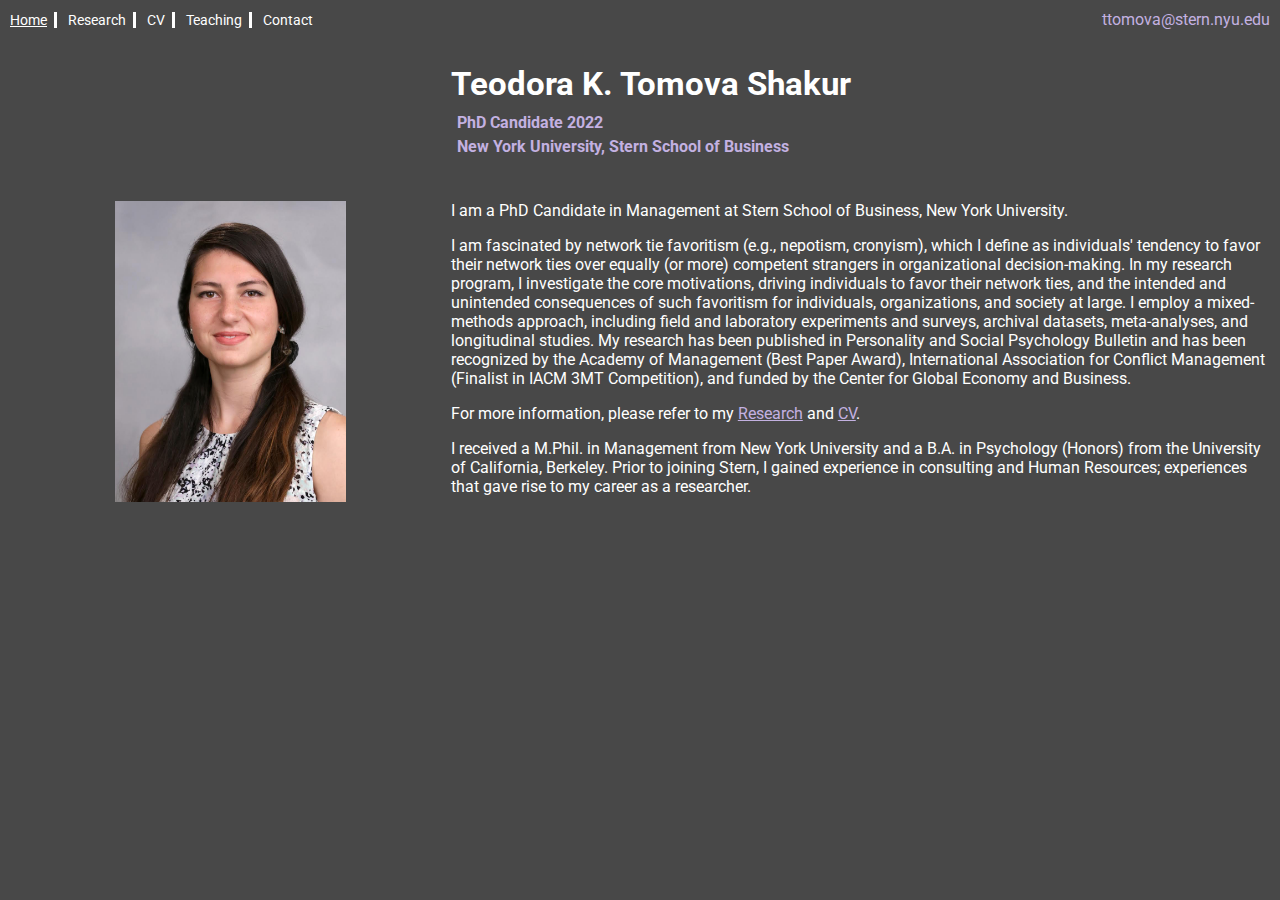
==== index.html @ 68d32a98 "updated text" ====
<!DOCTYPE html>
<html>
	<head>
		<title>Home - Teodora K. Tomova Shakur</title>
		<link rel="stylesheet" type="text/css" href="assets/style.css">
		<link href='https://fonts.googleapis.com/css?family=Roboto' rel='stylesheet' type='text/css'>
		<link rel="shortcut icon" href="assets/images/nyu.jpeg">
		<!-- Global site tag (gtag.js) - Google Analytics -->
		<script async src="https://www.googletagmanager.com/gtag/js?id=G-89NV1QDWPR"></script>
		<script>
  			window.dataLayer = window.dataLayer || [];
  			function gtag(){dataLayer.push(arguments);}
  			gtag('js', new Date());
  			gtag('config', 'G-89NV1QDWPR');
		</script>
	</head>
	<body>
		<div id="container">
			<div class="row">
				<div class="col-left">
					<ul id="nav_list">
						<li id= "home_page" class="border-list current_page">Home</li>
						<li class="border-list"><a href="research/">Research</a></li>
						<li class="border-list"><a href="cv/">CV</a></li>
						<li class="border-list"><a href="teaching/">Teaching</a></li>
						<li id="last_page" class="border-list"><a href="contact/">Contact</a></li>
					</ul>
				</div>
				<div class="col-right">
					<p class="email">ttomova@stern.nyu.edu</p>
				</div>		
					
			</div>
			<div class="row" id="name_header">
				<div class="col-left-img">
					&nbsp;
				</div>
				<div class="col-right-img">
					<h1>Teodora K. Tomova Shakur</h1>
					<h4>PhD Candidate 2022</h4>
					<h4>New York University, Stern School of Business</h4>
				</div>
			</div>
			<div class="row" id="pic_and_bio">
				<div class="col-left-img">
					<img id="profile_img" src="assets/images/teodora_profile.png" alt="Teodora Tomvoa Shakur Profile Photo">
				</div>
				<div class="col-right-img">
					<p id="bio_text_first" class="bio-text">
						I am a PhD Candidate in Management at Stern School of Business, New York University.  
					</p>
					<p class="bio-text">
						I am fascinated by network tie favoritism (e.g., nepotism, cronyism), which I define as individuals' tendency to favor their network ties over equally (or more) competent strangers in organizational decision-making. In my research program, I investigate the core motivations, driving individuals to favor their network ties, and the intended and unintended consequences of such favoritism for individuals, organizations, and society at large. I employ a mixed-methods approach, including field and laboratory experiments and surveys, archival datasets, meta-analyses, and longitudinal studies. My research has been published in Personality and Social Psychology Bulletin and has been recognized by the Academy of Management (Best Paper Award), International Association for Conflict Management (Finalist in IACM 3MT Competition), and funded by the Center for Global Economy and Business.
					</p>
					<p class="bio-text">
						For more information, please refer to my <a class="para-link" href="research/">Research</a> and <a class="para-link" href="CV">CV</a>.
					</p>
					<p class="bio-text">
						I received a M.Phil. in Management from New York University and a B.A. in Psychology (Honors) from the University of California, Berkeley. Prior to joining Stern, I gained experience in consulting and Human Resources; experiences that gave rise to my career as a researcher.
					</p>
				</div>
			</div>
			
		</div>
	</body>
</html>
---- assets/style.css ----
body {
	font-family: 'Roboto', sans-serif;
	background-color: #484848;
	/*Need to figure out what this does and span*/
	min-width: 1278px;
	margin: 0;
	padding: 0;
}

#container {
	margin: 0 auto;
	padding: 0;
}

.email {
	color: #C3B1E1;
	margin: 0;
}

.col-left {
	position:relative;
	left: 10px;
  	float: left;
  	width: 50%;
  	text-align: left;
  	margin-top: 10px;
}

.col-right {
	position:relative;
	right: 10px;
	float: left;
  	width: 50%;
  	text-align: right;
  	margin-top: 10px;
}

.col-left-img {
  	float: left;
  	width: 36%;
  	text-align: center;
}

.col-right-img {
	position:relative;
	right: 10px;
	float: left;
  	width: 64%;
  	text-align: left;
}

.row:after {
  content: "";
  display: table;
  clear: both;
}

#nav_list {
	list-style: none;
	display:inline-block;
	margin: 0;
	padding: 0;
	text-align: center;
}

#nav_list a:hover {
	color: #C3B1E1;
}

#nav_list a {
	text-decoration: none;
	color: white;
	font-size: 14px;
}

#nav_list li {
	display: inline-block;
	color: white;
	font-size: 14px;
}



.border-list {
	border-right: solid;
	padding-right: 7px;
	padding-left: 7px;
}


#home_page {
	/*background-color: #105d73;*/
	padding-left: 0;
}

.current_page {
	/*background-color: #105d73;*/
	text-decoration: underline;
	text-decoration-color: white;
}

#last_page {
	border-right: none;
	padding-right: 0;
}

#profile_img {
	width: 50%;
	height: 50%;
}

.bio-text {
	text-decoration: none;
	color: white;
}

/*Everything that is not NavBar*/


#name_header {
	/*margin: auto;
	width: 31%;*/
	padding-top: 30px;
}

#name_header h1 {
	font-size: 33px;
	color: white;
	/*text-align: center;*/
	margin: 0;
	padding-top: 5px;
	padding-bottom: 5px
}

#name_header h4 {
	padding-left: 6px;
	padding-top: 5px;
	color: #C3B1E1;
	/*text-align: left;*/
	margin: 0;
}

#pic_and_bio {
	margin-top: 45px;
}

#bio_text_first {
	margin: 0;
}

.para-link {
	color: #C3B1E1;
}

.para-link:hover {
	color: white;
}
/**/
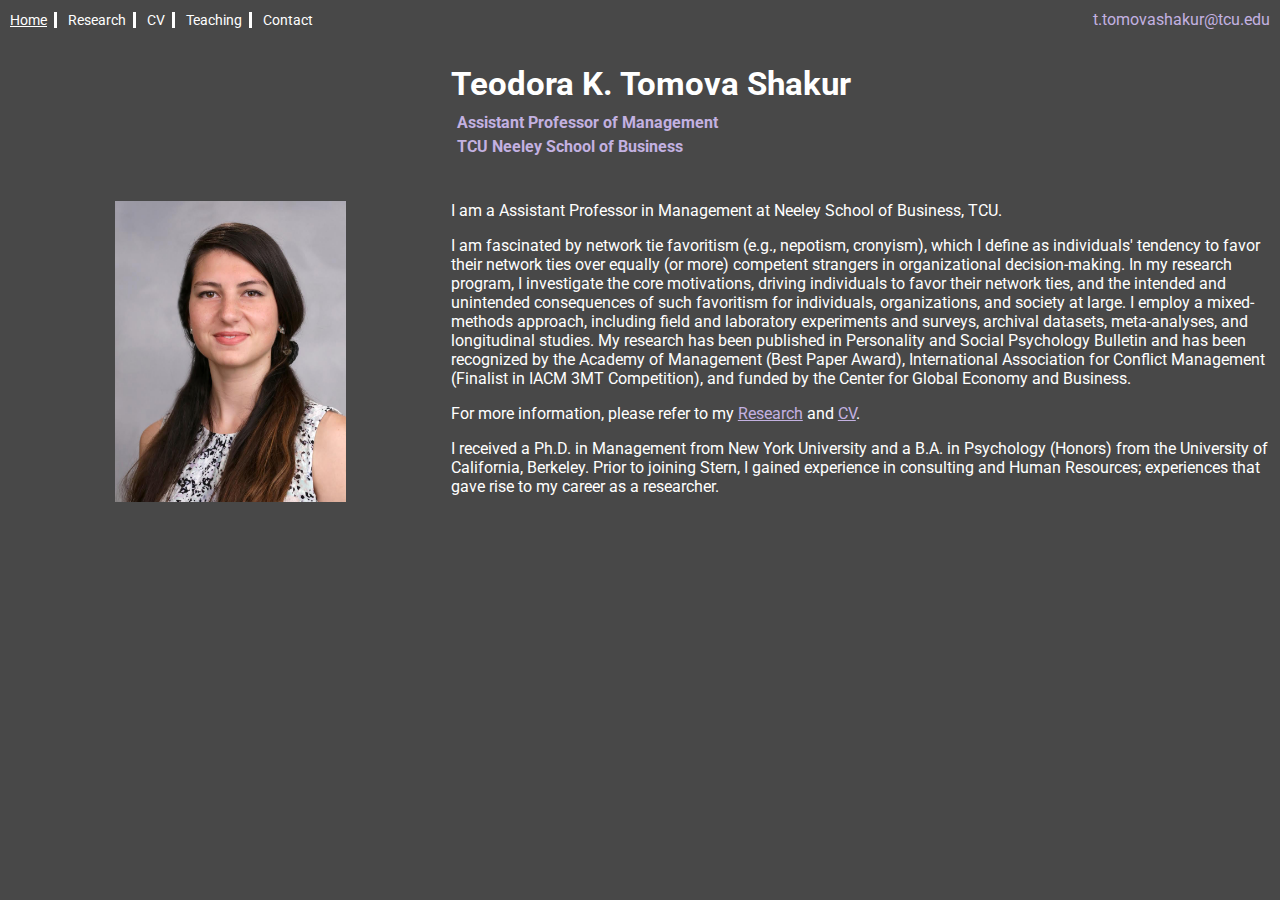
==== commit ae680c11: "tcu changes" ====
--- a/index.html
+++ b/index.html
@@ -27,7 +27,7 @@
 					</ul>
 				</div>
 				<div class="col-right">
-					<p class="email">ttomova@stern.nyu.edu</p>
+					<p class="email">t.tomovashakur@tcu.edu</p>
 				</div>		
 					
 			</div>
@@ -37,8 +37,8 @@
 				</div>
 				<div class="col-right-img">
 					<h1>Teodora K. Tomova Shakur</h1>
-					<h4>PhD Candidate 2022</h4>
-					<h4>New York University, Stern School of Business</h4>
+					<h4>Assistant Professor of Management</h4>
+					<h4>TCU Neeley School of Business</h4>
 				</div>
 			</div>
 			<div class="row" id="pic_and_bio">
@@ -47,16 +47,16 @@
 				</div>
 				<div class="col-right-img">
 					<p id="bio_text_first" class="bio-text">
-						I am a PhD Candidate in Management at Stern School of Business, New York University.  
+						I am a Assistant Professor in Management at Neeley School of Business, TCU.  
 					</p>
 					<p class="bio-text">
 						I am fascinated by network tie favoritism (e.g., nepotism, cronyism), which I define as individuals' tendency to favor their network ties over equally (or more) competent strangers in organizational decision-making. In my research program, I investigate the core motivations, driving individuals to favor their network ties, and the intended and unintended consequences of such favoritism for individuals, organizations, and society at large. I employ a mixed-methods approach, including field and laboratory experiments and surveys, archival datasets, meta-analyses, and longitudinal studies. My research has been published in Personality and Social Psychology Bulletin and has been recognized by the Academy of Management (Best Paper Award), International Association for Conflict Management (Finalist in IACM 3MT Competition), and funded by the Center for Global Economy and Business.
 					</p>
 					<p class="bio-text">
-						For more information, please refer to my <a class="para-link" href="research/">Research</a> and <a class="para-link" href="CV">CV</a>.
+						For more information, please refer to my <a class="para-link" href="research/">Research</a> and <a class="para-link" href="/cv/assets/teodora_tomova_shakur_cv.pdf">CV</a>.
 					</p>
 					<p class="bio-text">
-						I received a M.Phil. in Management from New York University and a B.A. in Psychology (Honors) from the University of California, Berkeley. Prior to joining Stern, I gained experience in consulting and Human Resources; experiences that gave rise to my career as a researcher.
+						I received a Ph.D. in Management from New York University and a B.A. in Psychology (Honors) from the University of California, Berkeley. Prior to joining Stern, I gained experience in consulting and Human Resources; experiences that gave rise to my career as a researcher.
 					</p>
 				</div>
 			</div>
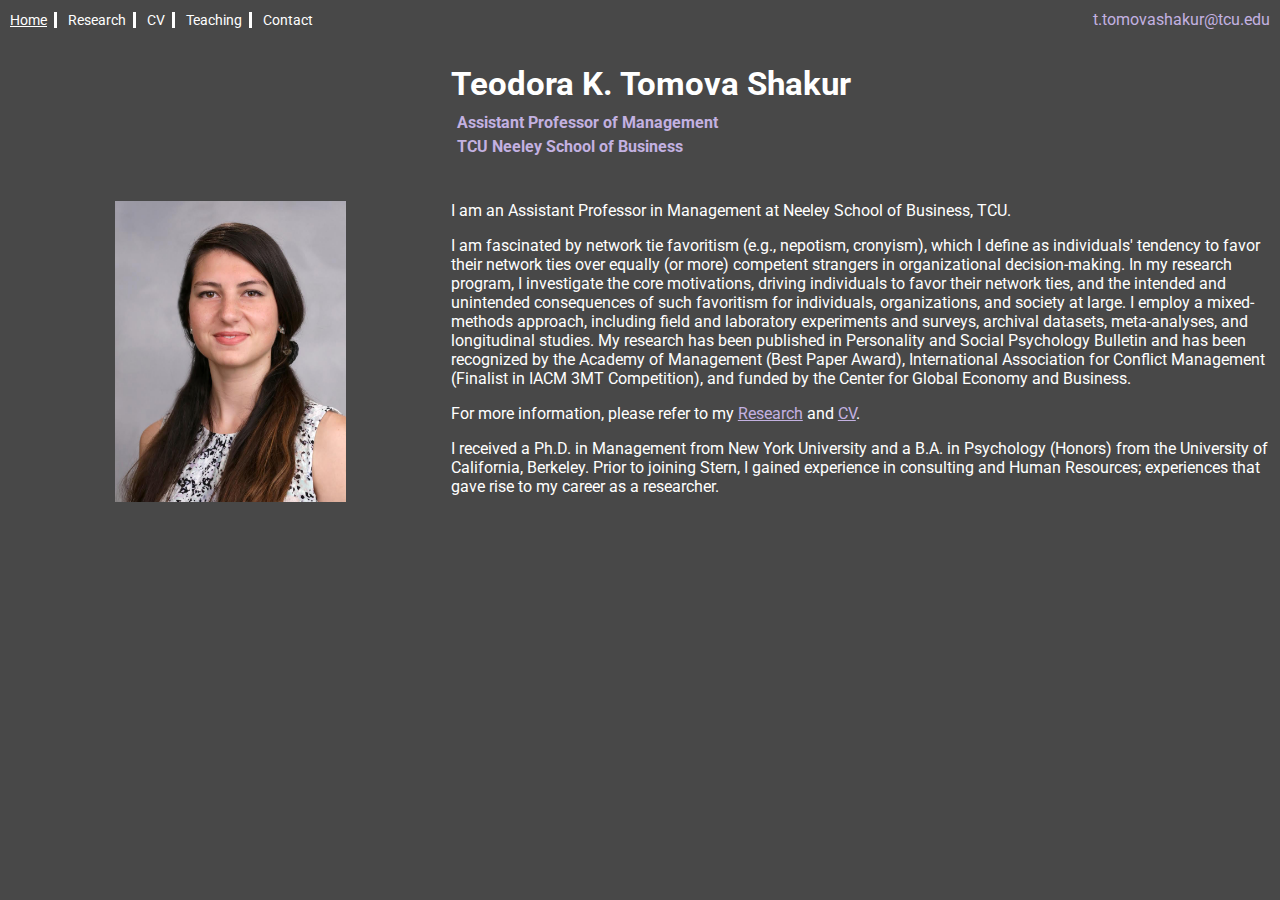
==== commit e43b166d: "grammar" ====
--- a/index.html
+++ b/index.html
@@ -4,7 +4,7 @@
 		<title>Home - Teodora K. Tomova Shakur</title>
 		<link rel="stylesheet" type="text/css" href="assets/style.css">
 		<link href='https://fonts.googleapis.com/css?family=Roboto' rel='stylesheet' type='text/css'>
-		<link rel="shortcut icon" href="assets/images/nyu.jpeg">
+		<link rel="shortcut icon" href="assets/images/tcu.jpg">
 		<!-- Global site tag (gtag.js) - Google Analytics -->
 		<script async src="https://www.googletagmanager.com/gtag/js?id=G-89NV1QDWPR"></script>
 		<script>
@@ -47,7 +47,7 @@
 				</div>
 				<div class="col-right-img">
 					<p id="bio_text_first" class="bio-text">
-						I am a Assistant Professor in Management at Neeley School of Business, TCU.  
+						I am an Assistant Professor in Management at Neeley School of Business, TCU.  
 					</p>
 					<p class="bio-text">
 						I am fascinated by network tie favoritism (e.g., nepotism, cronyism), which I define as individuals' tendency to favor their network ties over equally (or more) competent strangers in organizational decision-making. In my research program, I investigate the core motivations, driving individuals to favor their network ties, and the intended and unintended consequences of such favoritism for individuals, organizations, and society at large. I employ a mixed-methods approach, including field and laboratory experiments and surveys, archival datasets, meta-analyses, and longitudinal studies. My research has been published in Personality and Social Psychology Bulletin and has been recognized by the Academy of Management (Best Paper Award), International Association for Conflict Management (Finalist in IACM 3MT Competition), and funded by the Center for Global Economy and Business.
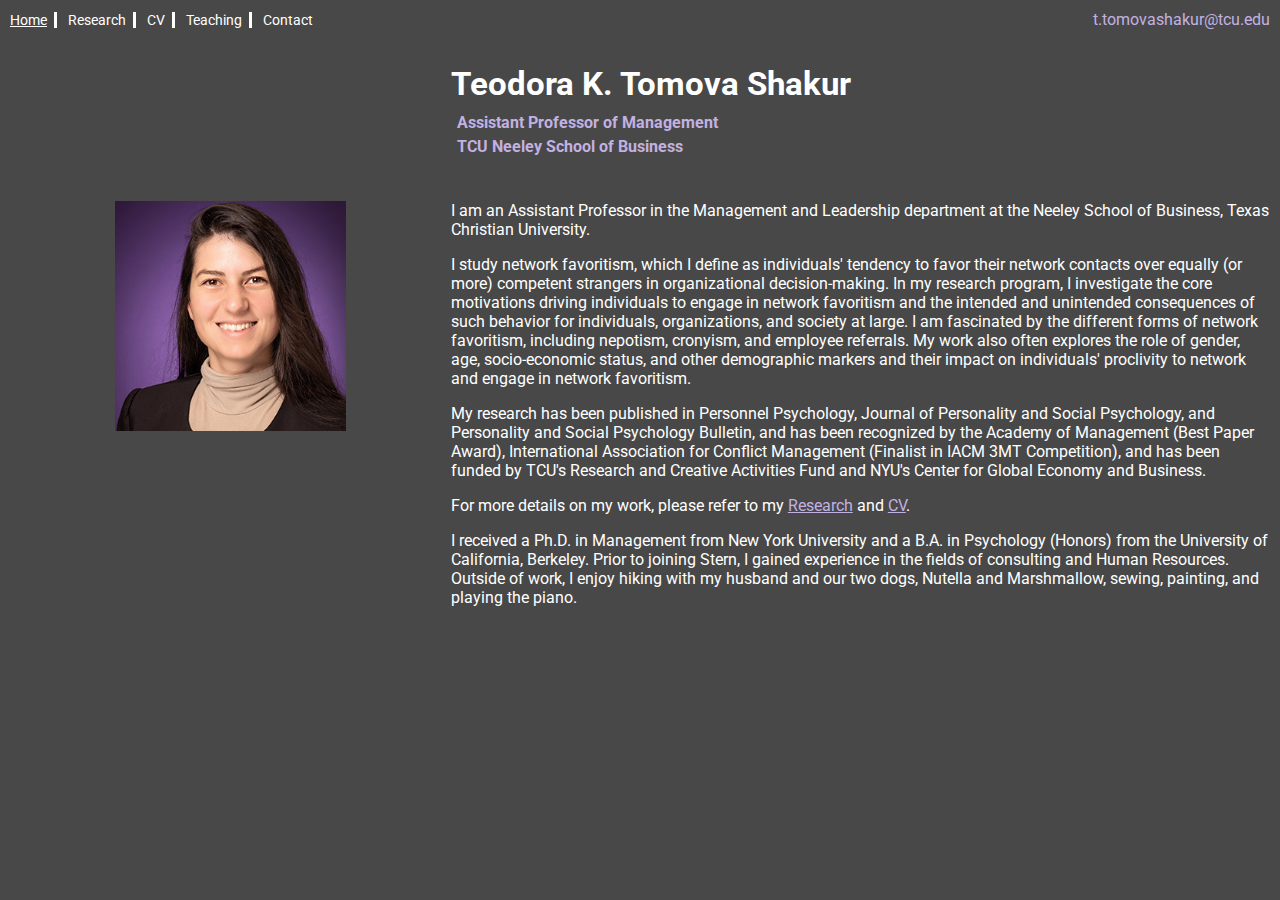
==== commit 9a04f1a4: "2025 tcu update" ====
--- a/index.html
+++ b/index.html
@@ -47,16 +47,19 @@
 				</div>
 				<div class="col-right-img">
 					<p id="bio_text_first" class="bio-text">
-						I am an Assistant Professor in Management at Neeley School of Business, TCU.  
+						I am an Assistant Professor in the Management and Leadership department at the Neeley School of Business, Texas Christian University.
 					</p>
 					<p class="bio-text">
-						I am fascinated by network tie favoritism (e.g., nepotism, cronyism), which I define as individuals' tendency to favor their network ties over equally (or more) competent strangers in organizational decision-making. In my research program, I investigate the core motivations, driving individuals to favor their network ties, and the intended and unintended consequences of such favoritism for individuals, organizations, and society at large. I employ a mixed-methods approach, including field and laboratory experiments and surveys, archival datasets, meta-analyses, and longitudinal studies. My research has been published in Personality and Social Psychology Bulletin and has been recognized by the Academy of Management (Best Paper Award), International Association for Conflict Management (Finalist in IACM 3MT Competition), and funded by the Center for Global Economy and Business.
+						I study network favoritism, which I define as individuals' tendency to favor their network contacts over equally (or more) competent strangers in organizational decision-making. In my research program, I investigate the core motivations driving individuals to engage in network favoritism and the intended and unintended consequences of such behavior for individuals, organizations, and society at large. I am fascinated by the different forms of network favoritism, including nepotism, cronyism, and employee referrals. My work also often explores the role of gender, age, socio-economic status, and other demographic markers and their impact on individuals' proclivity to network and engage in network favoritism. 				
 					</p>
 					<p class="bio-text">
-						For more information, please refer to my <a class="para-link" href="research/">Research</a> and <a class="para-link" href="/cv/assets/teodora_tomova_shakur_cv.pdf">CV</a>.
+						My research has been published in Personnel Psychology, Journal of Personality and Social Psychology, and Personality and Social Psychology Bulletin, and has been recognized by the Academy of Management (Best Paper Award), International Association for Conflict Management (Finalist in IACM 3MT Competition), and has been funded by TCU's Research and Creative Activities Fund and NYU's Center for Global Economy and Business.				
 					</p>
 					<p class="bio-text">
-						I received a Ph.D. in Management from New York University and a B.A. in Psychology (Honors) from the University of California, Berkeley. Prior to joining Stern, I gained experience in consulting and Human Resources; experiences that gave rise to my career as a researcher.
+						For more details on my work, please refer to my <a class="para-link" href="research/">Research</a> and <a class="para-link" href="/cv/assets/teodora_tomova_shakur_cv.pdf">CV</a>.
+					</p>
+					<p class="bio-text">
+						I received a Ph.D. in Management from New York University and a B.A. in Psychology (Honors) from the University of California, Berkeley. Prior to joining Stern, I gained experience in the fields of consulting and Human Resources. Outside of work, I enjoy hiking with my husband and our two dogs, Nutella and Marshmallow, sewing, painting, and playing the piano.
 					</p>
 				</div>
 			</div>
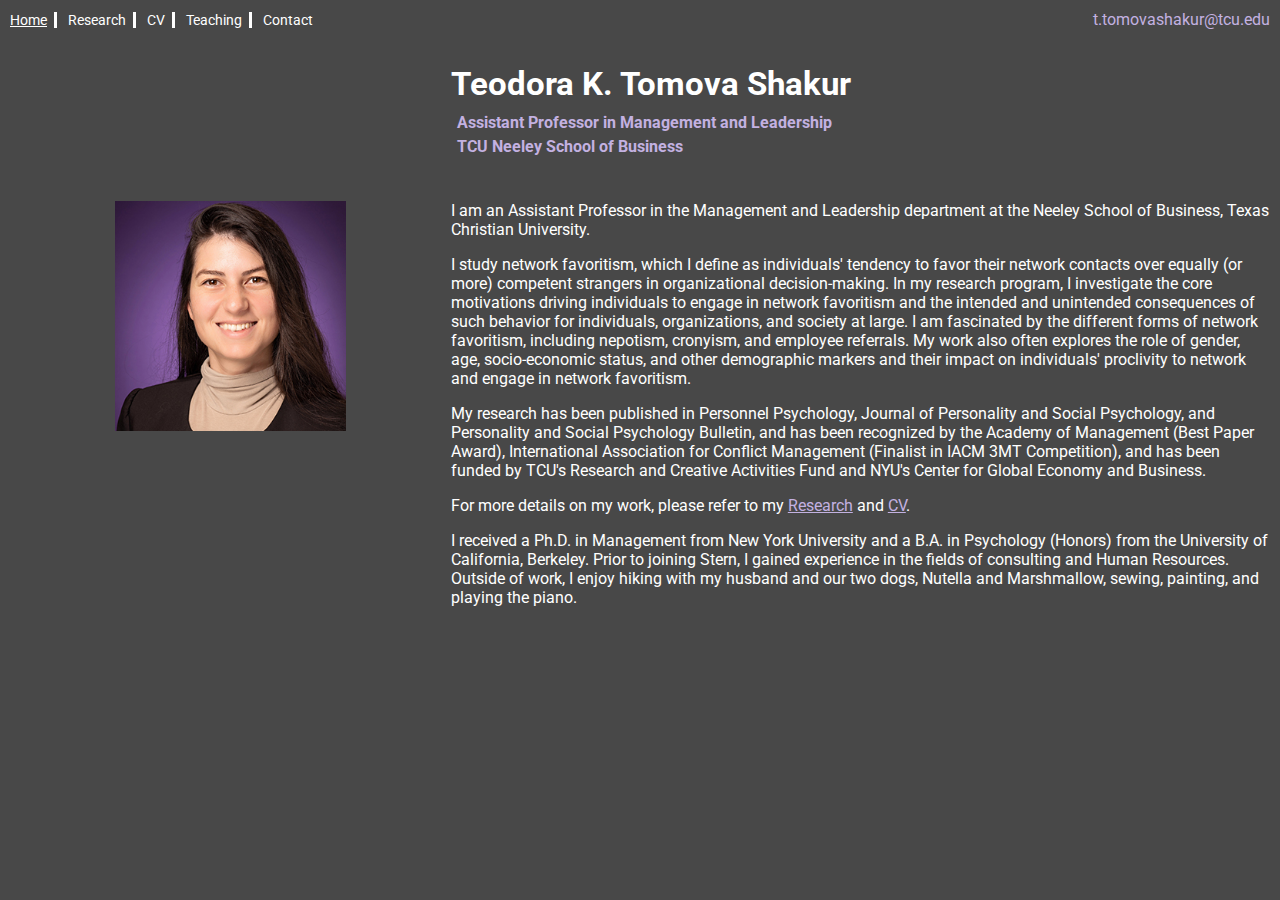
==== commit 0c81e778: "Update index.html" ====
--- a/index.html
+++ b/index.html
@@ -37,7 +37,7 @@
 				</div>
 				<div class="col-right-img">
 					<h1>Teodora K. Tomova Shakur</h1>
-					<h4>Assistant Professor of Management</h4>
+					<h4>Assistant Professor in Management and Leadership</h4>
 					<h4>TCU Neeley School of Business</h4>
 				</div>
 			</div>
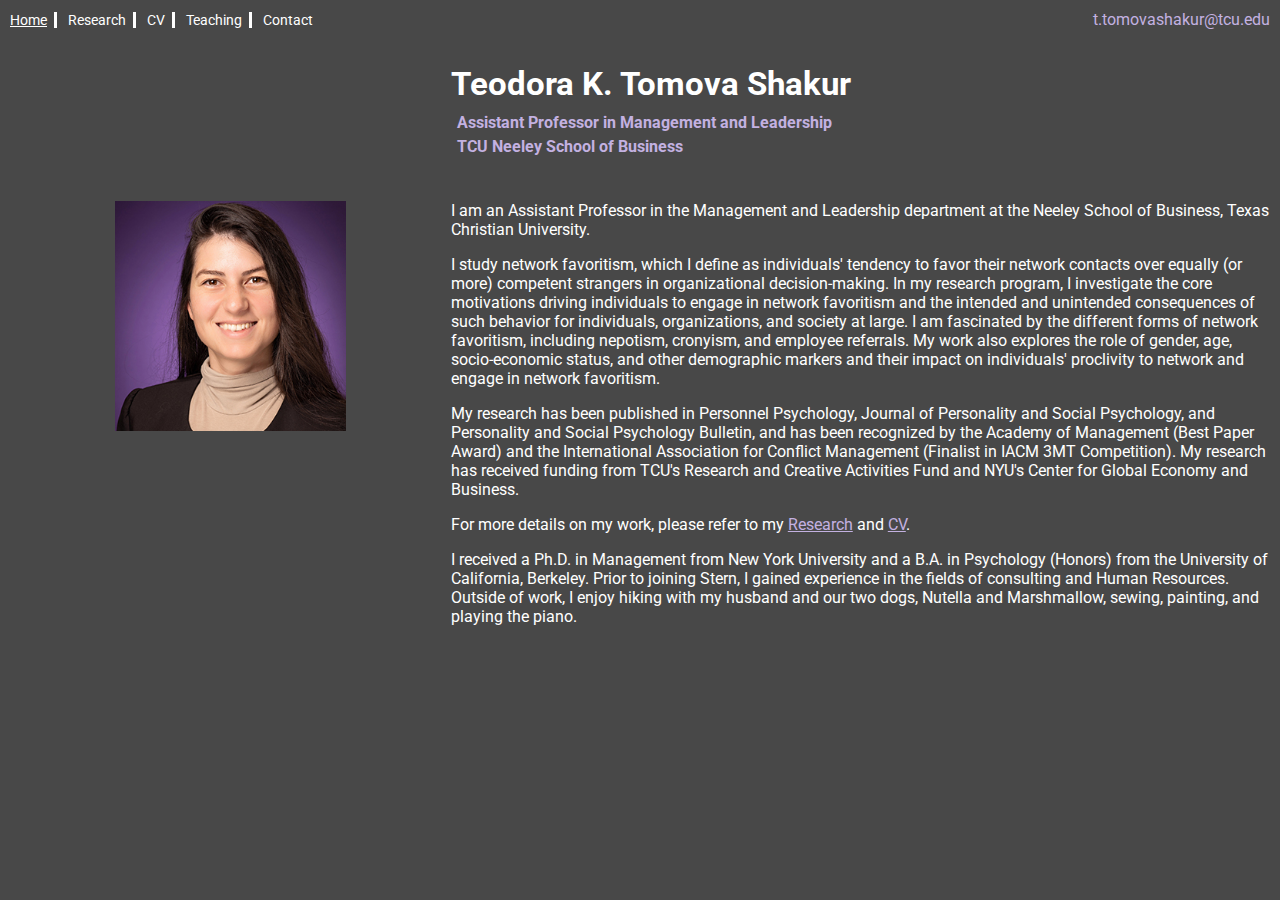
==== commit 0ea9d654: "bad writing fixes" ====
--- a/index.html
+++ b/index.html
@@ -50,10 +50,10 @@
 						I am an Assistant Professor in the Management and Leadership department at the Neeley School of Business, Texas Christian University.
 					</p>
 					<p class="bio-text">
-						I study network favoritism, which I define as individuals' tendency to favor their network contacts over equally (or more) competent strangers in organizational decision-making. In my research program, I investigate the core motivations driving individuals to engage in network favoritism and the intended and unintended consequences of such behavior for individuals, organizations, and society at large. I am fascinated by the different forms of network favoritism, including nepotism, cronyism, and employee referrals. My work also often explores the role of gender, age, socio-economic status, and other demographic markers and their impact on individuals' proclivity to network and engage in network favoritism. 				
+						I study network favoritism, which I define as individuals' tendency to favor their network contacts over equally (or more) competent strangers in organizational decision-making. In my research program, I investigate the core motivations driving individuals to engage in network favoritism and the intended and unintended consequences of such behavior for individuals, organizations, and society at large. I am fascinated by the different forms of network favoritism, including nepotism, cronyism, and employee referrals. My work also explores the role of gender, age, socio-economic status, and other demographic markers and their impact on individuals' proclivity to network and engage in network favoritism. 				
 					</p>
 					<p class="bio-text">
-						My research has been published in Personnel Psychology, Journal of Personality and Social Psychology, and Personality and Social Psychology Bulletin, and has been recognized by the Academy of Management (Best Paper Award), International Association for Conflict Management (Finalist in IACM 3MT Competition), and has been funded by TCU's Research and Creative Activities Fund and NYU's Center for Global Economy and Business.				
+						My research has been published in Personnel Psychology, Journal of Personality and Social Psychology, and Personality and Social Psychology Bulletin, and has been recognized by the Academy of Management (Best Paper Award) and the International Association for Conflict Management (Finalist in IACM 3MT Competition). My research has received funding from TCU's Research and Creative Activities Fund and NYU's Center for Global Economy and Business.				
 					</p>
 					<p class="bio-text">
 						For more details on my work, please refer to my <a class="para-link" href="research/">Research</a> and <a class="para-link" href="/cv/assets/teodora_tomova_shakur_cv.pdf">CV</a>.
